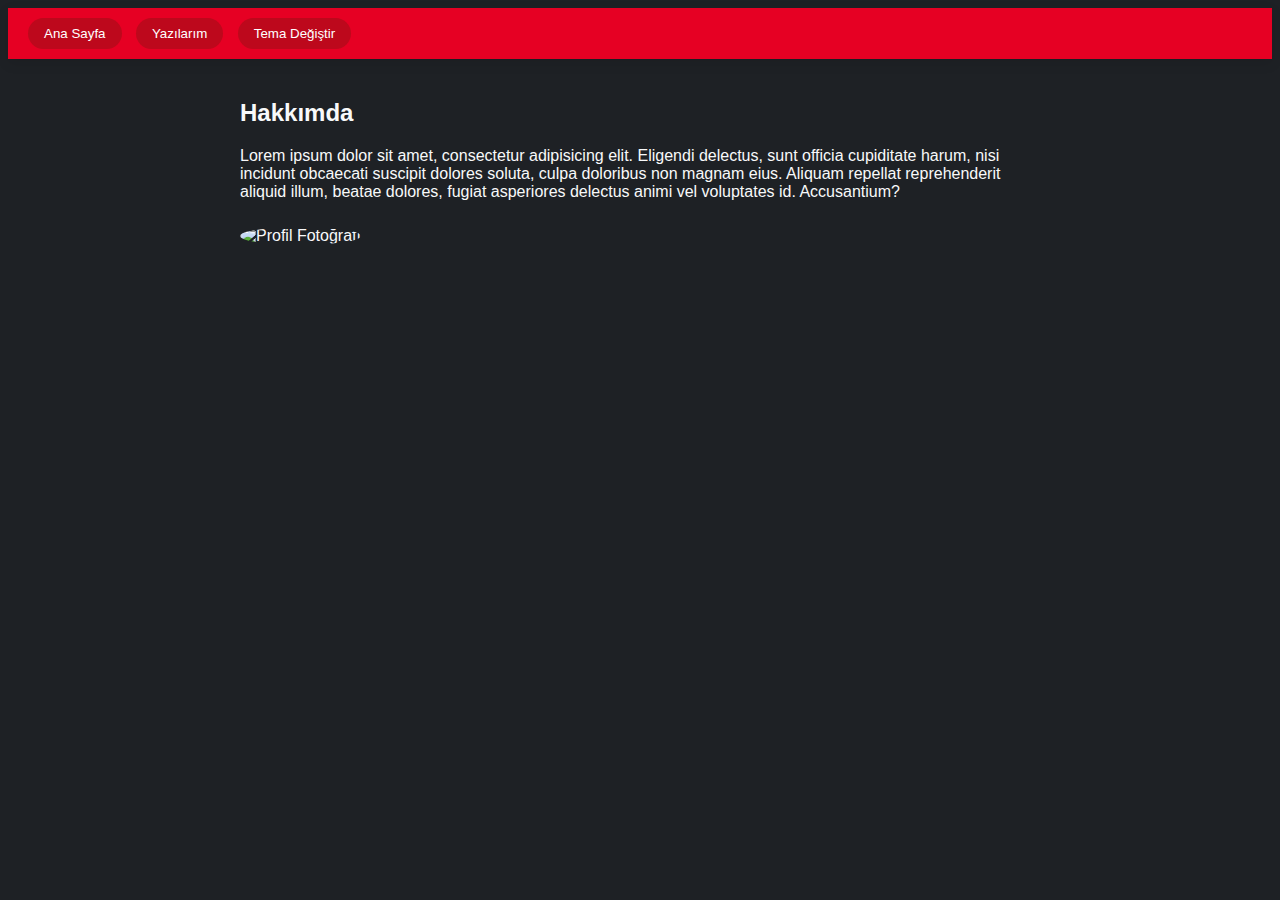
==== Site-files/index.html @ a9ab60ff "initial commit" ====
<!DOCTYPE html>
<html lang="tr">

<head>
    <meta charset="UTF-8">
    <meta name="viewport" content="width=device-width, initial-scale=1.0">
    <title>Mustafa'nın Blog Sitesi</title>
    <link rel="stylesheet" href="/Site-files/styles.css">
    <script src="/Site-files/script.js"></script>

</head>

<body class="dark-mode">

    <!-- Navbar -->
    <nav class="navbar">
        <button class="nav-button" onclick="window.location.href='/site-files/index.html'">Ana Sayfa</button>
        <button class="nav-button" onclick="window.location.href='/site-files/yazi.html'">Yazılarım</button>

        <button class="toggle-button" id="theme-switch" onclick="toggleDarkMode()">Tema Değiştir</button>

    </nav>

    <!-- Ana Sayfa İçerik -->
    <div id="home-content" class="content">
        <h2>Hakkımda</h2>
        <p>Lorem ipsum dolor sit amet, consectetur adipisicing elit. Eligendi delectus, sunt officia cupiditate harum,
            nisi incidunt obcaecati suscipit dolores soluta, culpa doloribus non magnam eius. Aliquam repellat
            reprehenderit aliquid illum, beatae dolores, fugiat asperiores delectus animi vel voluptates id.
            Accusantium?</p>
        <img src="examples/img" alt="Profil Fotoğrafı" class="profile-image">
    </div>


</body>

</html>
---- Site-files/styles.css ----
/* Temel Stil Ayarları */
body {
    font-family: 'Roboto', sans-serif;
    transition: background-color 0.3s, color 0.3s;
}

body.light-mode {
    background-color: #f8f9fa;
    color: #212529;
}

body.dark-mode {
    background-color: #1e2125;
    color: #f8f9fa;
}

/* Navbar */
.navbar {
    justify-content: center;
    align-items: center;
    padding: 10px 20px;
    background-color: #e60023;
    /* Pinterest kırmızısı */
    color: #ffffff;
    box-shadow: 0 4px 12px rgba(0, 0, 0, 0.1);
    position: sticky;
    top: 0;
    z-index: 100;
}

.nav-button {
    background-color: #bd081c;
    color: #ffffff;
    padding: 8px 16px;
    border: none;
    border-radius: 20px;
    cursor: pointer;
    margin-right: 10px;
    transition: background-color 0.3s;
}

.nav-button:hover {
    background-color: #e60023;
}

.toggle-button {
    background-color: #bd081c;
    color: #ffffff;
    padding: 8px 16px;
    border: none;
    border-radius: 20px;
    cursor: pointer;
    transition: background-color 0.3s;
    margin-left: auto;
    /* Butonu en sağa yerleştir */
}

.toggle-button:hover {
    background-color: #e60023;
}

/* İçerik */
.content {
    padding: 20px;
    max-width: 800px;
    margin: 0 auto;
}

.profile-image {
    width: 150px;
    border-radius: 50%;
    margin-top: 10px;
}

/* Yazılarım Sayfası - Grid Yapısı */
.grid-container {
    display: grid;
    grid-template-columns: 1fr 1fr;
    gap: 20px;
}

.card {
    background-color: #f0f0f0;
    border-radius: 10px;
    padding: 20px;
    transition: transform 0.3s, box-shadow 0.3s;
    display: flex;
    flex-direction: column;
    align-items: start;
    max-width: 100%;
}

body.dark-mode .card {
    background-color: #343a40;
}

.card h3 {
    font-size: 1.8em;
    margin-bottom: 10px;
    color: #bd081c;
    /* Pinterest koyu kırmızı */
}

.card p {
    font-size: 1.2em;
}

.card:hover {
    transform: scale(1.05);
    box-shadow: 0 6px 12px rgba(0, 0, 0, 0.15);
}

.card-image {
    width: 100%;
    height: auto;
    border-radius: 10px;
    margin-bottom: 10px;
    object-fit: cover;
}

.full-width {
    grid-column: span 2;
}
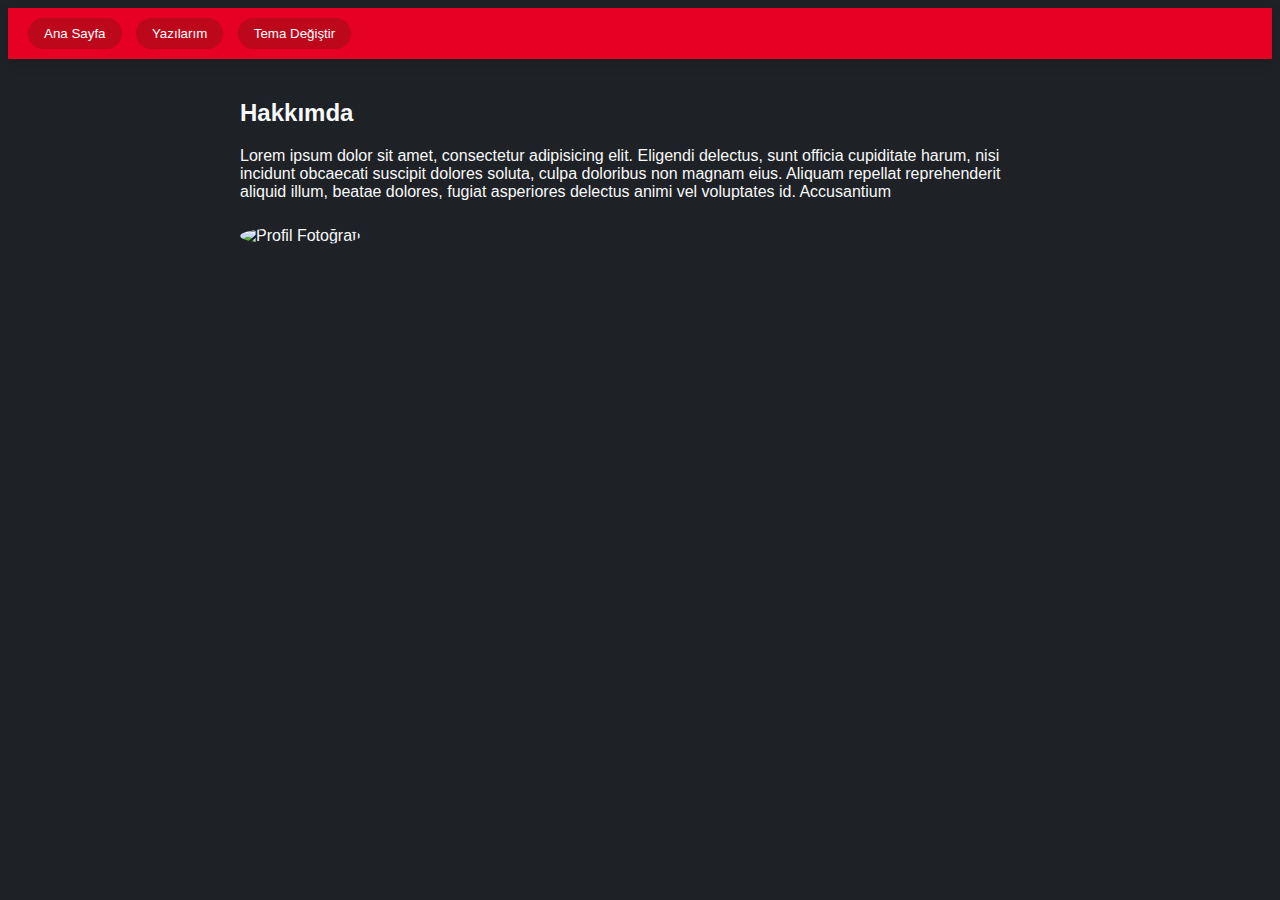
==== commit c37b6129: "Remove comma" ====
--- a/Site-files/index.html
+++ b/Site-files/index.html
@@ -27,7 +27,7 @@
         <p>Lorem ipsum dolor sit amet, consectetur adipisicing elit. Eligendi delectus, sunt officia cupiditate harum,
             nisi incidunt obcaecati suscipit dolores soluta, culpa doloribus non magnam eius. Aliquam repellat
             reprehenderit aliquid illum, beatae dolores, fugiat asperiores delectus animi vel voluptates id.
-            Accusantium?</p>
+            Accusantium</p>
         <img src="examples/img" alt="Profil Fotoğrafı" class="profile-image">
     </div>
 
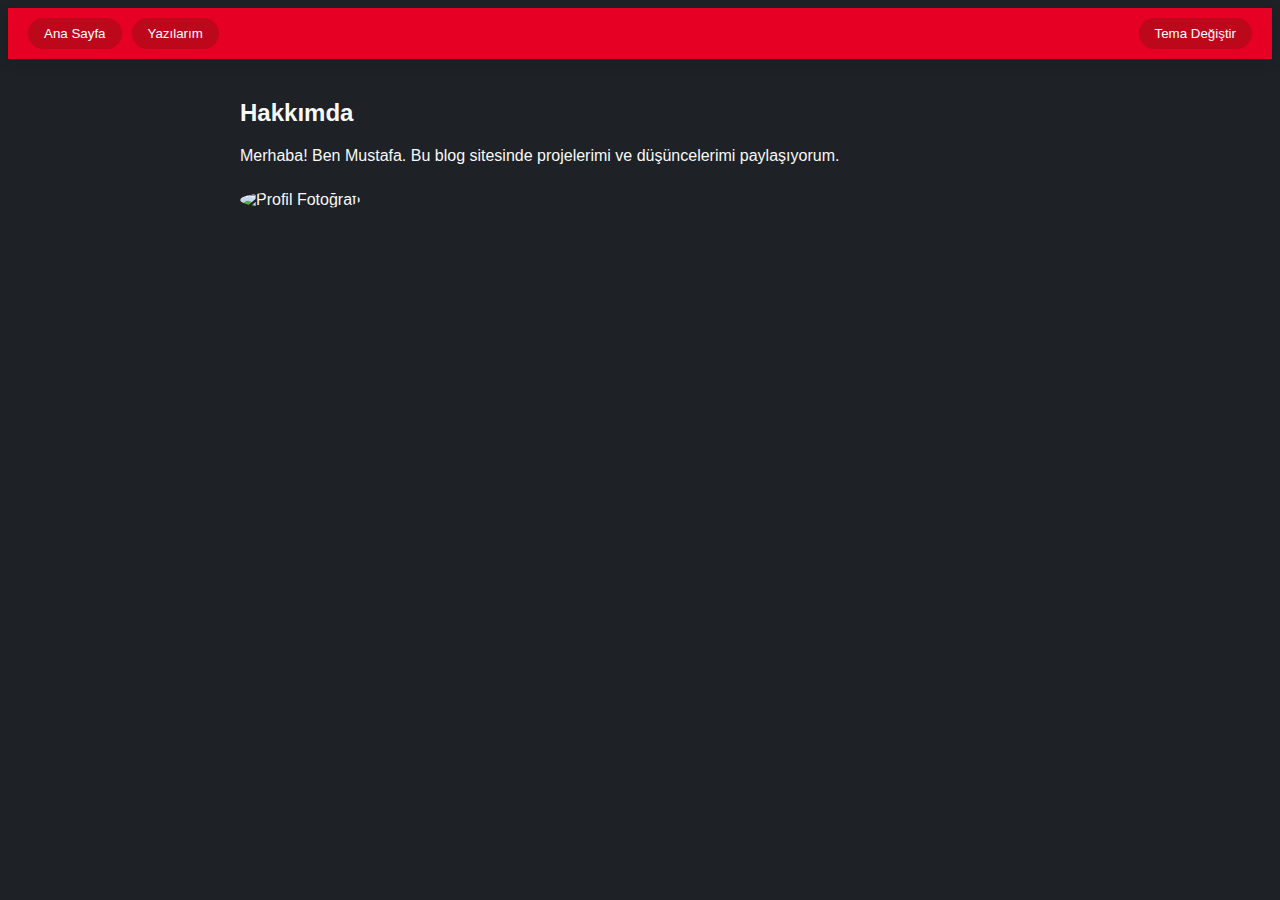
==== commit f020d805: "admin" ====
--- a/Site-files/index.html
+++ b/Site-files/index.html
@@ -5,33 +5,24 @@
     <meta charset="UTF-8">
     <meta name="viewport" content="width=device-width, initial-scale=1.0">
     <title>Mustafa'nın Blog Sitesi</title>
-    <link rel="stylesheet" href="/Site-files/styles.css">
-    <script src="/Site-files/script.js"></script>
-
+    <link rel="stylesheet" href="styles.css">
+    <script src="script.js" defer></script>
 </head>
 
 <body class="dark-mode">
-
     <!-- Navbar -->
     <nav class="navbar">
-        <button class="nav-button" onclick="window.location.href='/site-files/index.html'">Ana Sayfa</button>
-        <button class="nav-button" onclick="window.location.href='/site-files/yazi.html'">Yazılarım</button>
-
+        <button class="nav-button" onclick="window.location.href='index.html'">Ana Sayfa</button>
+        <button class="nav-button" onclick="window.location.href='yazi.html'">Yazılarım</button>
         <button class="toggle-button" id="theme-switch" onclick="toggleDarkMode()">Tema Değiştir</button>
-
     </nav>
 
     <!-- Ana Sayfa İçerik -->
     <div id="home-content" class="content">
         <h2>Hakkımda</h2>
-        <p>Lorem ipsum dolor sit amet, consectetur adipisicing elit. Eligendi delectus, sunt officia cupiditate harum,
-            nisi incidunt obcaecati suscipit dolores soluta, culpa doloribus non magnam eius. Aliquam repellat
-            reprehenderit aliquid illum, beatae dolores, fugiat asperiores delectus animi vel voluptates id.
-            Accusantium</p>
-        <img src="examples/img" alt="Profil Fotoğrafı" class="profile-image">
+        <p>Merhaba! Ben Mustafa. Bu blog sitesinde projelerimi ve düşüncelerimi paylaşıyorum.</p>
+        <img src="profil.jpg" alt="Profil Fotoğrafı" class="profile-image">
     </div>
-
-
 </body>
 
 </html>--- a/Site-files/styles.css
+++ b/Site-files/styles.css
@@ -16,11 +16,11 @@
 
 /* Navbar */
 .navbar {
+    display: flex;
     justify-content: center;
     align-items: center;
     padding: 10px 20px;
     background-color: #e60023;
-    /* Pinterest kırmızısı */
     color: #ffffff;
     box-shadow: 0 4px 12px rgba(0, 0, 0, 0.1);
     position: sticky;
@@ -52,14 +52,13 @@
     cursor: pointer;
     transition: background-color 0.3s;
     margin-left: auto;
-    /* Butonu en sağa yerleştir */
 }
 
 .toggle-button:hover {
     background-color: #e60023;
 }
 
-/* İçerik */
+/* Admin Panel İçeriği */
 .content {
     padding: 20px;
     max-width: 800px;
@@ -87,7 +86,6 @@
     display: flex;
     flex-direction: column;
     align-items: start;
-    max-width: 100%;
 }
 
 body.dark-mode .card {
@@ -98,7 +96,6 @@
     font-size: 1.8em;
     margin-bottom: 10px;
     color: #bd081c;
-    /* Pinterest koyu kırmızı */
 }
 
 .card p {
@@ -110,14 +107,57 @@
     box-shadow: 0 6px 12px rgba(0, 0, 0, 0.15);
 }
 
-.card-image {
-    width: 100%;
-    height: auto;
-    border-radius: 10px;
-    margin-bottom: 10px;
-    object-fit: cover;
+.full-width {
+    grid-column: span 2;
 }
 
-.full-width {
-    grid-column: span 2;
+/* Buton Stilleri */
+.edit-button,
+.delete-button {
+    background-color: #007bff;
+    color: #ffffff;
+    padding: 10px;
+    border-radius: 5px;
+    border: none;
+    cursor: pointer;
+    margin-top: 10px;
+}
+
+.edit-button:hover {
+    background-color: #0056b3;
+}
+
+.delete-button {
+    background-color: #dc3545;
+}
+
+.delete-button:hover {
+    background-color: #c82333;
+}
+
+/* Yeni Yazı Formu */
+#newPostForm {
+    margin-top: 20px;
+}
+
+#newPostForm input,
+#newPostForm textarea {
+    width: 100%;
+    padding: 10px;
+    margin: 5px 0;
+    border: 1px solid #ccc;
+    border-radius: 5px;
+}
+
+#newPostForm button {
+    background-color: #28a745;
+    color: #ffffff;
+    padding: 10px;
+    border: none;
+    border-radius: 5px;
+    cursor: pointer;
+}
+
+#newPostForm button:hover {
+    background-color: #218838;
 }